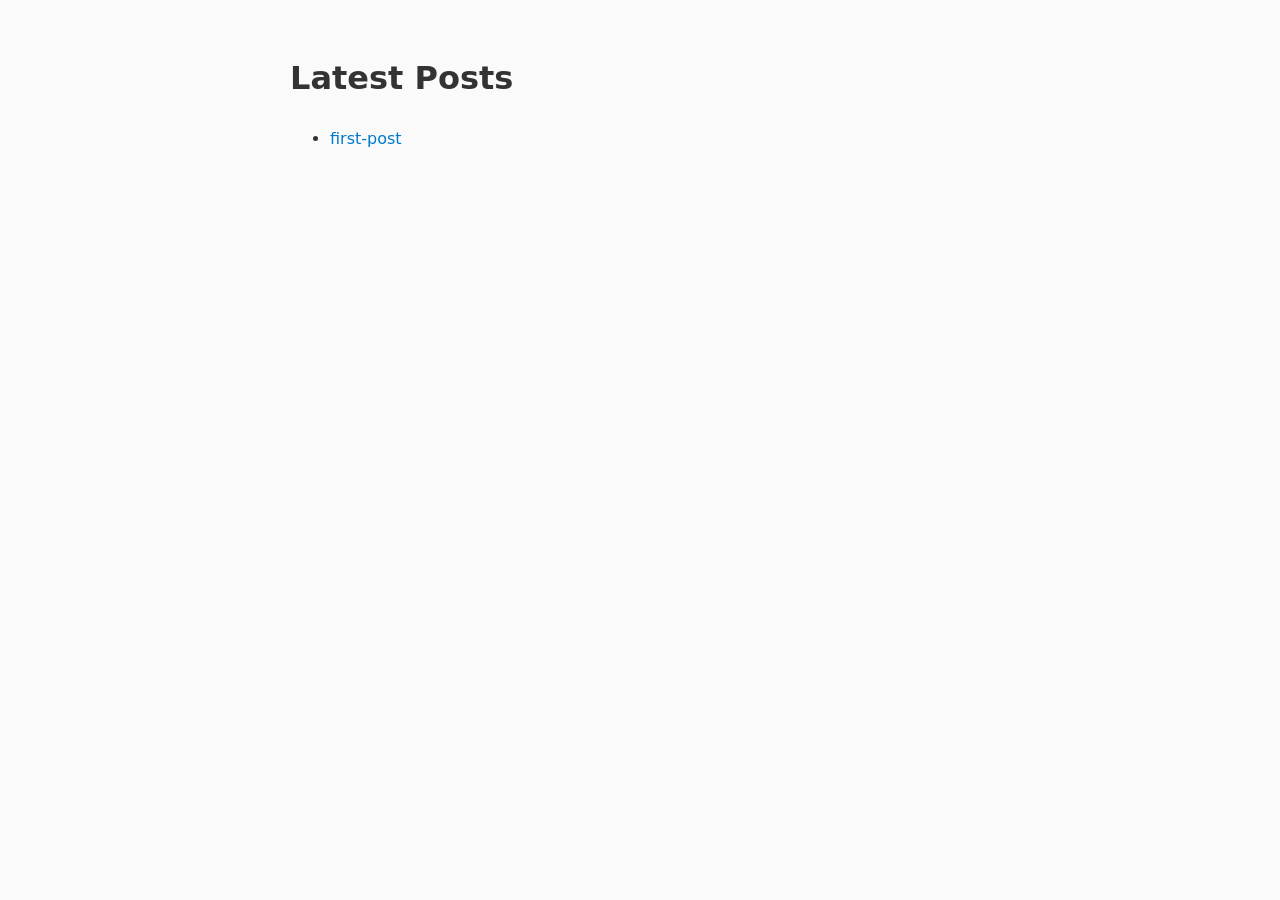
==== docs/index.html @ 19d693f5 "Initial commit" ====
<!DOCTYPE html><html lang='en'><head><title>My Blog</title><link rel='stylesheet' href='style.css'></head><body><h1>Latest Posts</h1><ul><li><a href='first-post.html'>first-post</a></li></ul></body></html>
---- docs/style.css ----
body {
  font-family:
    system-ui,
    -apple-system,
    sans-serif;
  line-height: 1.6;
  max-width: 700px;
  margin: 0 auto;
  padding: 2rem;
  color: #333;
  background-color: #fafafa;
}
header {
  margin-bottom: 2rem;
}
a {
  color: #007acc;
  text-decoration: none;
}
a:hover {
  text-decoration: underline;
}
pre,
code {
  background-color: #e8e8e8;
  padding: 0.2rem 0.4rem;
  border-radius: 4px;
  font-family: monospace;
}
pre {
  padding: 1rem;
  overflow-x: auto;
}
img {
  max-width: 100%;
  height: auto;
  border-radius: 6px;
}
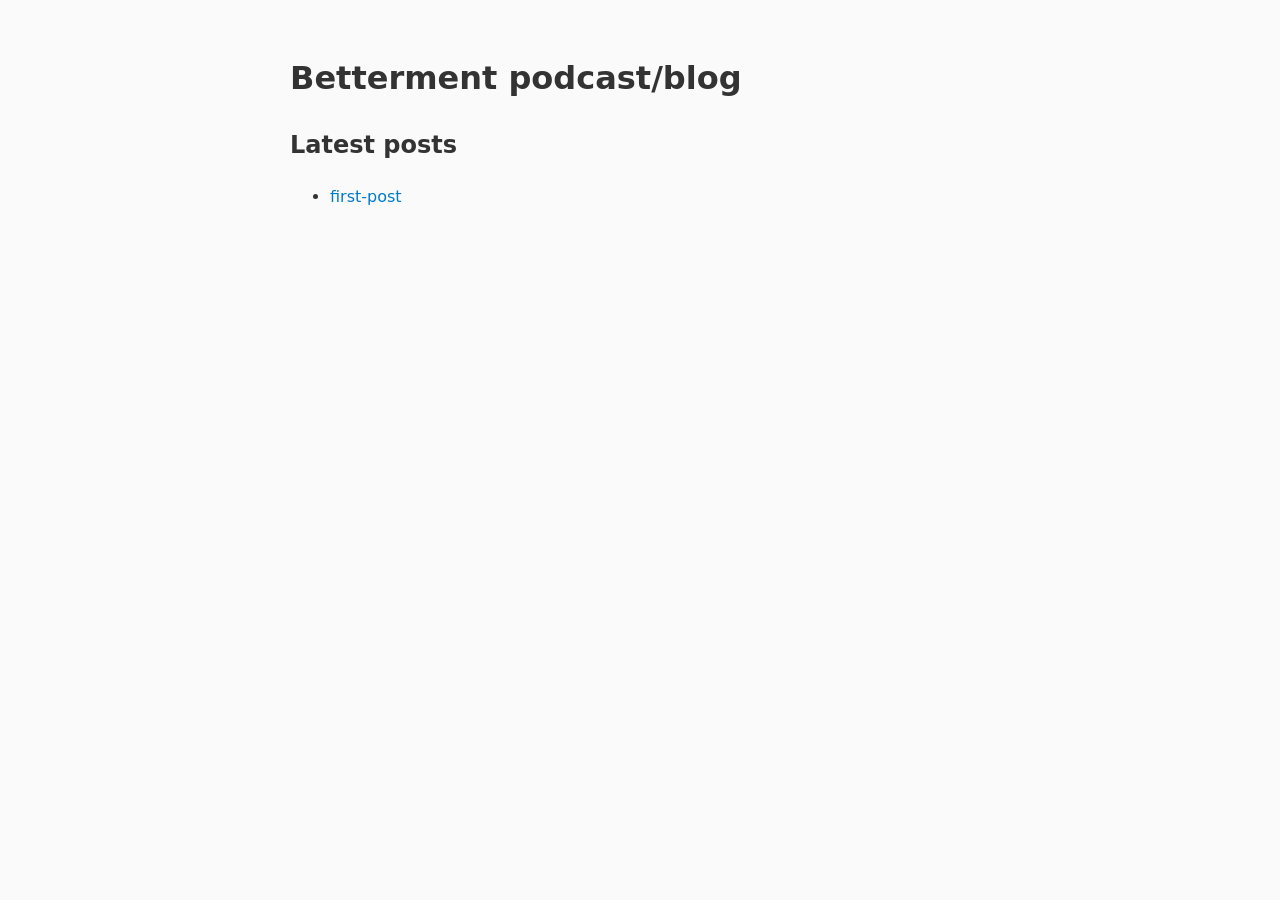
==== commit 8a9880f9: "update" ====
--- a/docs/index.html
+++ b/docs/index.html
@@ -1 +1 @@
-<!DOCTYPE html><html lang='en'><head><title>My Blog</title><link rel='stylesheet' href='style.css'></head><body><h1>Latest Posts</h1><ul><li><a href='first-post.html'>first-post</a></li></ul></body></html>+<!DOCTYPE html><html lang='en'><head><title>Betterment</title><link rel='stylesheet' href='style.css'></head><body><h1>Betterment podcast/blog</h1><h2>Latest posts</h2><ul><li><a href='first-post.html'>first-post</a></li></ul></body></html>
